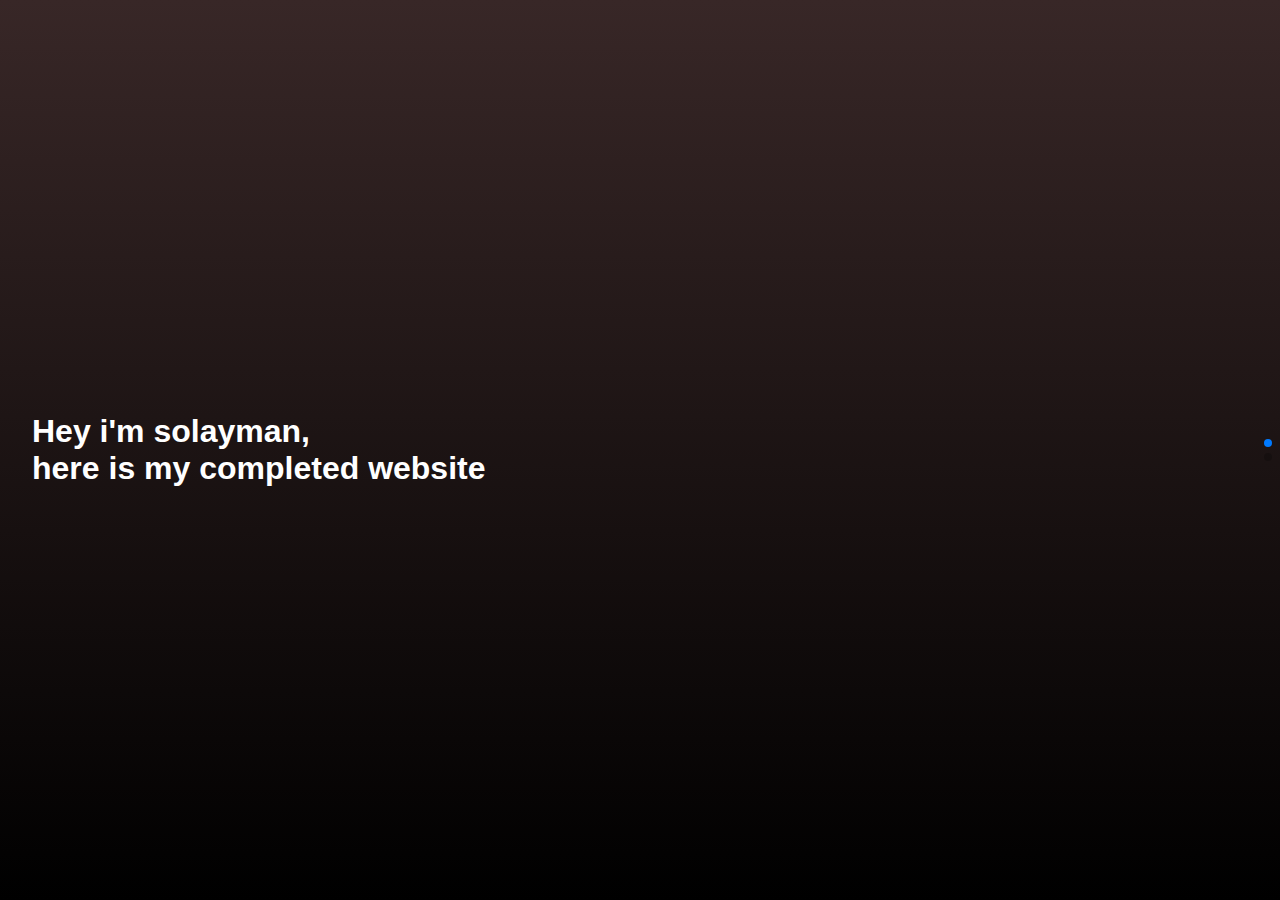
==== index.html @ 1b2f1520 "Add initial files" ====
<!DOCTYPE html>
<html lang="en">
  <head>
    <meta charset="UTF-8" />
    <meta name="viewport" content="width=device-width, initial-scale=1.0" />
    <title>All website save a folder</title>
    <!-- Link Swiper's CSS -->
    <link
      rel="stylesheet"
      href="https://cdn.jsdelivr.net/npm/swiper@11/swiper-bundle.min.css"
    />

    <link
      rel="stylesheet"
      href="https://cdnjs.cloudflare.com/ajax/libs/font-awesome/6.6.0/css/all.min.css"
      integrity="sha512-Kc323vGBEqzTmouAECnVceyQqyqdsSiqLQISBL29aUW4U/M7pSPA/gEUZQqv1cwx4OnYxTxve5UMg5GT6L4JJg=="
      crossorigin="anonymous"
      referrerpolicy="no-referrer"
    />
    <!-- my link -->
    <link rel="stylesheet" href="assest/css/boiler css/hero.css" />
    <link rel="stylesheet" href="assest/css/boiler css/footer.css" />
    <script src="assest/css/boiler css/tail-wind.js"></script>
    <!-- 
     -->
    <style>
      html,
      body {
        position: relative;
        height: 100%;
      }

      body {
        background: #eee;
        font-family: Helvetica Neue, Helvetica, Arial, sans-serif;
        font-size: 14px;
        color: #000;
        margin: 0;
        padding: 0;
      }

      .swiper {
        width: 100vw;
        height: 100vh;
      }

      .swiper-slide img {
        display: block;
        width: 100%;
        height: 100%;
        /* object-fit: cover; */
      }
    </style>
  </head>
  <body>
    <!-- zihad's portfolio -->

    <!-- swiper -->
    <div class="swiper mySwiper">
      <div class="swiper-wrapper">
        <div id="hero-sec" class="swiper-slide">
          <h1
            style="
              font-size: 2rem;
              margin-left: 2rem;
              color: #fff;
              text-align: left;
            "
          >
            Hey i'm solayman, <br />
            here is my completed website
          </h1>
        </div>
        <div id="zihad-port" class="swiper-slide">
          <img src="assest/img/Screen Shot 2024-11-14 at 15.45.51.png" alt="" />
          <a href="assest/zihad/index.html" target="_blank"
            ><div>visit zihad</div></a
          >
        </div>
        <!-- <div class="swiper-slide">Slide 2</div>
        <div class="swiper-slide">Slide 3</div> -->
      </div>
      <div class="swiper-pagination"></div>
    </div>

    <!-- scripts -->
    <script src="https://unpkg.com/aos@next/dist/aos.js"></script>
    <script>
      AOS.init();
    </script>

    <!-- Swiper JS -->
    <script src="https://cdn.jsdelivr.net/npm/swiper@11/swiper-bundle.min.js"></script>

    <!-- Initialize Swiper -->
    <script>
      var swiper = new Swiper(".mySwiper", {
        direction: "vertical",
        slidesPerView: 1,
        spaceBetween: 30,
        mousewheel: true,
        pagination: {
          el: ".swiper-pagination",
          clickable: true,
        },
      });
    </script>
    <script src="assest/css/boiler css/swiperBoiler.js"></script>
    <script src="assest/css/boiler css/nav.js"></script>
  </body>
</html>

<!-- ///// -->
---- assest/css/boiler css/hero.css ----
#hero-sec {
  width: 100vw;
  height: 100vh;
  background-image: linear-gradient(rgb(56, 39, 39), black);
  display: flex;
  align-items: center;
  justify-content: left;
  overflow-x: hidden;
}

/* zihad port */
#zihad-port {
  width: 100%;
  height: 100vh;
  position: relative;
}
#zihad-port > img {
  width: 100%;
  height: 100%;
}
#zihad-port > a > div {
  padding: 0.5rem 3rem;
  background-color: #fff;
  color: #000;
  display: grid;
  place-items: center;
  position: absolute;
  bottom: 3rem;
  right: 3rem;
  border-radius: 18px;
}
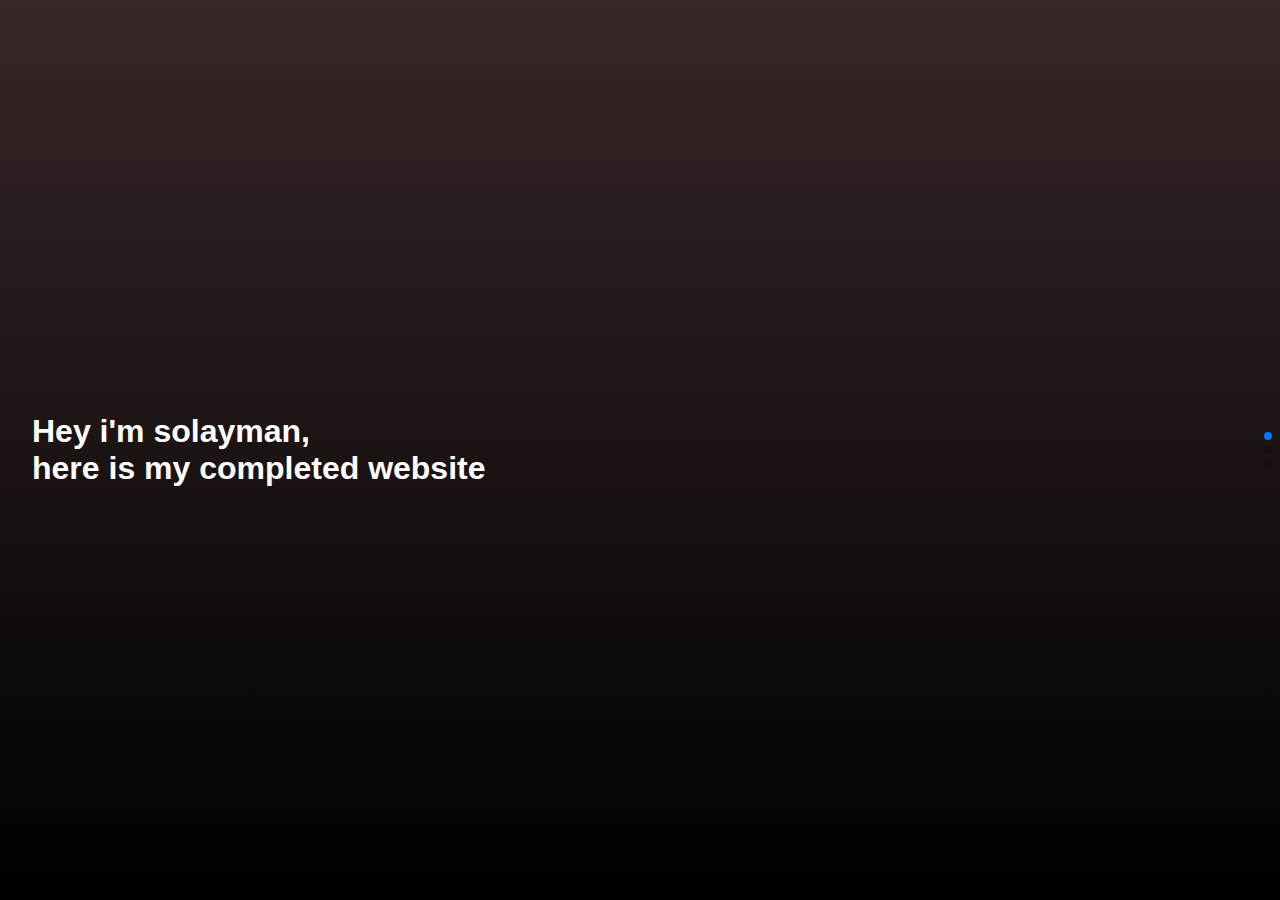
==== commit 08fbaf7d: "Update index.html" ====
--- a/index.html
+++ b/index.html
@@ -77,6 +77,12 @@
             ><div>visit zihad</div></a
           >
         </div>
+        <div id="pizza" class="swiper-slide">
+          <img src="assest/img/pizza.png" alt="" />
+          <a href="assest/pizza/index.html" target="_blank"
+            ><div>visit pizza</div></a
+          >
+        </div>
         <!-- <div class="swiper-slide">Slide 2</div>
         <div class="swiper-slide">Slide 3</div> -->
       </div>
